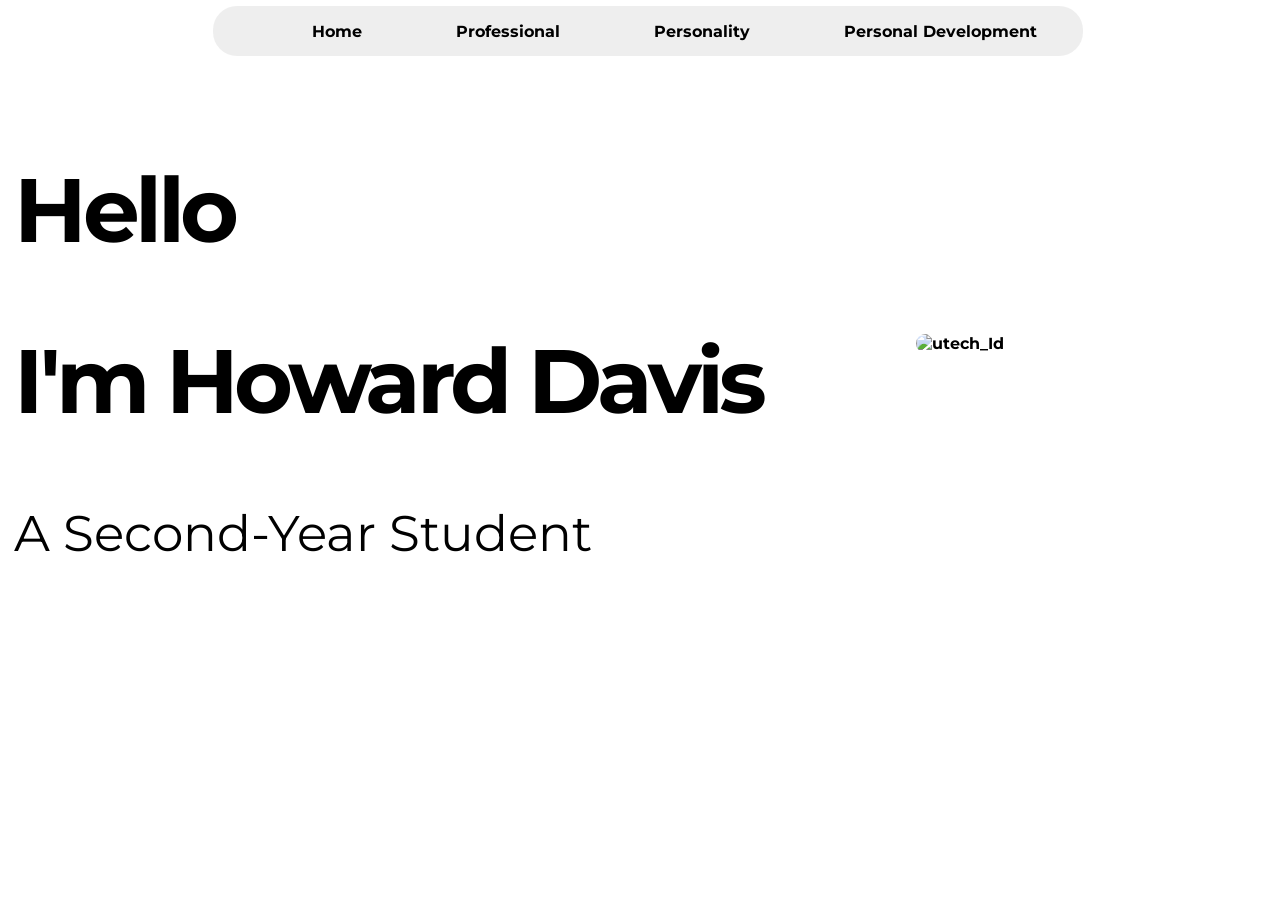
==== Code/index.html @ 6a7eb6a6 "almost finish" ====
<!DOCTYPE html>
<html lang="en">
<head>
    <meta charset="UTF-8">
    <meta name="viewport" content="width=device-width, initial-scale=1.0">
    <link rel="stylesheet" href="reset.css">
    <link rel="stylesheet" href="style.css">
    <title>Davis</title>
</head>
<body>
    <header>
        <!--<div>
            <a href="" class="name"><h4>Howard Davis</h4></a>
        </div>-->
        <nav>
            <!-- Unorder List-->
            <div class="navBar">
                <ul class="nav-links">
                    <li><i class = "nav-icon home-icon"></i><a href="index.html">Home</a></li>
                    <li><i class = "nav-icon pro-icon"></i><a href="professional.html">Professional</a></li>
                    <li><i class = "nav-icon personality-icon"></i><a href="personality.html">Personality</a></li>
                    <li><i class = "nav-icon dev-icon"></i><a href="presonal_development.html">Personal Development</a></li>
                </ul>
            </div>
        </nav>
    </header>
    <div id = "master">
        <div class = "home-container">
            <div>
                <h3>Hello</h3>
                <h3>I'm Howard Davis</h3>
                <p>A Second-Year Student</p>
            </div>
            <a href="mailto:canuli@utech.edu.jm?subject=Something%20Meaningful">
                <img src="/Assets/Id.png" alt="utech_Id">
            </a>
        </div>
    </div>
</body>
</html>
---- Code/style.css ----
@import url('https://fonts.googleapis.com/css2?family=Montserrat:ital,wght@0,100..900;1,100..900&display=swap');
@import url('https://fonts.googleapis.com/css2?family=Roboto:ital,wght@0,100..900;1,100..900&display=swap');
@import url('https://fonts.googleapis.com/css2?family=Material+Symbols+Rounded:opsz,wght,FILL,GRAD@20..48,100..700,0..1,-50..200&icon_names=home');
@import url('https://fonts.googleapis.com/css2?family=Material+Symbols+Rounded:opsz,wght,FILL,GRAD@20..48,100..700,0..1,-50..200&icon_names=cognition_2');
@import url('https://fonts.googleapis.com/css2?family=Material+Symbols+Rounded:opsz,wght,FILL,GRAD@20..48,100..700,0..1,-50..200&icon_names=commit');
@import url('https://fonts.googleapis.com/css2?family=Material+Symbols+Rounded:opsz,wght,FILL,GRAD@20..48,100..700,0..1,-50..200&icon_names=work');
:root{
    --primary-bg: white;
    --font-color: #000000;
    --blur-color:rgba(211, 211, 211, 0.384);
    --container-color: #d9d9d931;

}
body{
    font-family: "Montserrat", sans-serif;
    font-optical-sizing: auto;
    font-weight: 400;
    font-style: normal;
    position: relative;
    color: var(--font-color);
    background-color: var(--primary-bg);
}
body::-webkit-scrollbar {
    display: none;
}
#master{
    margin-top: 80px;
    padding: min(4vw, 40);
    width: 100vw;
    height: auto;
    display: flex;
    flex-direction: column;
    justify-content: center;
    align-items: center;
    gap: 30px;
}
.heading{
    height: auto;
    width: auto;
    padding: 0px;
    margin: 0px;
    flex: 1 1 620px;
    font-size: clamp(2.5rem, 4vw, 4rem);
    line-height: 0.9;
    letter-spacing: -0.06em;
    vertical-align: middle;
}
/*******Home******/
/*Navigation*/
@media screen and (max-width: 800px) {
    
}


header{
    display: flex;
    top: 0;
    justify-content: center;
    align-items: center;
    position: fixed;   /* Keeps the navbar in a static position on the screen */
    top: 6px;   
    width: 100%;      
    z-index: 1000;
    color: var(--font-color);
    
}

header a.name{
    text-decoration: none;
    font-size: 18px;
}

a {
    padding: 16px 16px;
    text-decoration: none;
    color: var(--font-color);
    font-weight: bold;
    justify-content: center;
}

.navBar{
    height: 50px;
    padding-left: 5px;
    padding-right: 5px;
    width: 860px;
    top: 0;
    border-radius: 24px;
    display: flex;
    position: sticky;
    justify-content: space-evenly;
    color: white;
    align-items: center;
    background-color: var(--blur-color);
    backdrop-filter: blur(10px);  

}

ul.nav-links{
    display: inline-flex;
    justify-content: center;
}
/* Finally got to target a in the ul class = nav-links*/
ul.nav-links li{
    display: inline-flex;
    align-items: center;
    padding-left: 25px;
    padding-right: 25px;
}


.nav-icon{
    display: inline-block;
    width: 24px;       
    height: 24px;        
    margin-right: -12px;
    background-size: contain;
    background-repeat: no-repeat;
    background-position: center;
    vertical-align: middle;
}

.home-icon{
    background-image: url('/Assets/home_100dp_000000_FILL0_wght700_GRAD200_opsz48.png');
}
.pro-icon{
    background-image: url('/Assets/work_100dp_000000_FILL0_wght700_GRAD200_opsz48.png');
}
.personality-icon{
    background-image: url('/Assets/cognition_2_100dp_000000_FILL0_wght700_GRAD200_opsz48.png');
}
.dev-icon{
    background-image: url('/Assets/commit_28dp_000000_FILL0_wght700_GRAD200_opsz24.png');
}

ul.nav-links li:hover{
    filter: brightness(0) saturate(100%) invert(66%) sepia(31%) saturate(712%) hue-rotate(158deg) brightness(101%) contrast(94%);
    /*Both icon and links would not change together*/
}
/*Content*/

.home-container{
    width: min(99vw, 1500px);
    border-radius: 15px;
    display: flex;
    align-items: center;
    justify-content: space-between;
    overflow: clip;
}

div.home-container div{
    height: auto;
    width: auto;
    flex: 1 1 620px;
    font-size: clamp(3.5rem, 6vw, 8rem);
    line-height: 0.9;
    letter-spacing: -0.06em;
    vertical-align: middle;
    overflow: clip;
}

.home-container p{
    font-size: 50px;
    letter-spacing: 0em;
}
.home-container img{
        /* width: clamp(220px, 29vw, 420px);*/
    width: 350px;
    max-width: 100%;
    height: auto;
    border-radius: 25px;
    display: block;
    flex-shrink: 0;
    object-fit: contain;
}
/******Professional********/
.professional-container{
    width: min(99vw, 1500px);
    min-height: 300px;
    border-radius: 15px;
    display: flex;
    align-items: top;
    justify-content: space-between;
}

.professional-container img{
    width: 350px;
    max-width: 100%;
    height: auto;
    border-style: solid;
    border-radius: 10px;
    display: block;
    flex-shrink: 0;
    object-fit: contain;
}
.professional-container div{
    height: auto;
    width: auto;
    margin-top: 50px;
    flex: 1 1 620px;
    vertical-align: middle;
    overflow: hidden;
}
.professional-container a{
    padding: 10px;
    position: relative;
    top: 40px;
    border: #000000;
    border-style: solid;
    border-width: 3px;
    border-radius: 11px;
    font-weight:bold;
    letter-spacing: -0.02em;
    font-size: 20px;
    text-align: center;
}

.professional-container p{
    position: relative;
    left: 4px;
}
.experience-container{
    width: min(99vw, 1500px);
    min-height: 300px;
    align-items: top;
    justify-content: space-between;

}

#error-container {
    padding: 50px;
    display: flex;
    flex-direction: column;
    text-align: center;
    font-weight: bold;
    line-height: 0.9;

}
#error{
    position: relative;
    font-size:20px;
    right: 128px;
}
#number{
    font-size: 150px;
}






/******Personality********/

@media screen and (max-width: 960px) {
    .personality{
        flex-direction:column
    } 
}

.personality{
    width: min(99vw, 1500px);
    min-height: 300px;
    border-radius: 20px;
    padding: 20px;
    display: flex;
    align-items: top;
    justify-content: space-between;
    background-color: var(--container-color);
    backdrop-filter: blur(10px);
    


}
.personality img{
    width: 324px;
    height: 324px;
    border-radius: 10px;
    margin-right: 10px;
    float: left;
}
.personality p{
    font-family: "Roboto", sans-serif;
    text-align: justify;
    font-weight: 500;
    font-size: 20px;
    float: left;
}
.selectable{
    width: 1000px;
    height: auto;
    padding: 0px;
    margin: 0px;
    display: flex; 
}
.item-label{
    display: flex;
    align-items: center;
    gap: 10px;
}
.label-art{
    display: block;
    flex: 0 0 50px;
    width: 50px;       
    height: 50px;
    border-radius: 5px;        
    background-size: contain;
    background-repeat: no-repeat;
    background-position: center;
    aspect-ratio: 1/1;
}
.Window-art{
    background-image: url('/Assets/Window_Shopper.jpg');
}
.Kante-art{
    background-image: url('/Assets/Kante.jpg');
}
.Wetin-art{
    background-image: url('/Assets/Wetin.png');
}
.Revolution-art{
    background-image: url('/Assets/Revolution.jpg');
}
.Dead-Man-Blues-art{
    background-image: url('/Assets/Dead-Man-Blues.jpg');
}
.Country-Boy-art{
    background-image: url('/Assets/Chronolgy.jpg');
}

.list{
    width: 215px;
    height: 324px;
    margin-left: 30px;
    margin-right: 30px;
    display: inline-flex;
    flex-direction: column;
    gap: 10px;
    overflow-y: auto;
}
.item-select{
    display: none;
}

.image-display{
    width: 324px;
    height: 324px;
}
.album-art {
    object-fit: cover;
    display: none; /*Hide images*/
}
.image-display img{
    border-radius: 10px;

}

#Window-Shopper:checked ~ .image-display #art1,
#Kante:checked ~ .image-display #art2,
#Wetin:checked ~ .image-display #art3,
#Revolution:checked ~ .image-display #art4,
#Dead-Man-Blues:checked ~ .image-display #art5,
#Somewhere-Wonderful:checked ~ .image-display #art6,
#Country-Boy:checked ~ .image-display #art7
{
    display: block;
}

#hero{
    width: min(99vw, 1500px);
    min-height: 300px;
    display: flex;
    align-items: top;
    justify-content: space-between;
}
#hero img{
    width: clamp(3.5rem, 50vw, 800px);
    max-width: 100%;
    height: auto;
}
#hero p{
    font-family: "Roboto", sans-serif;
    text-align: justify;
    font-weight: 500;
    font-size: 20px;
    margin-top: 10px;
    margin-right: 10px;
}

/******Personal Development********/

.personal-development{
    width: min(99vw, 1500px);
    min-height: 300px;
    margin-top: 30px;
    border-radius: 15px;
    display: flex;
    align-items: top;
    justify-content: space-between;
}
.personal-development p{
    margin-top: 10px;
    margin-left: 10px;
}

#book-info{
    min-width: 300px;
    min-height: 350px;
    display: flex;
    justify-content: space-between;
    background-color: var(--container-color);
    backdrop-filter: blur(10px);
    border-radius: 20px;
    padding: 20px;
    
}
#book-info img{
    border-radius: 6px;
}
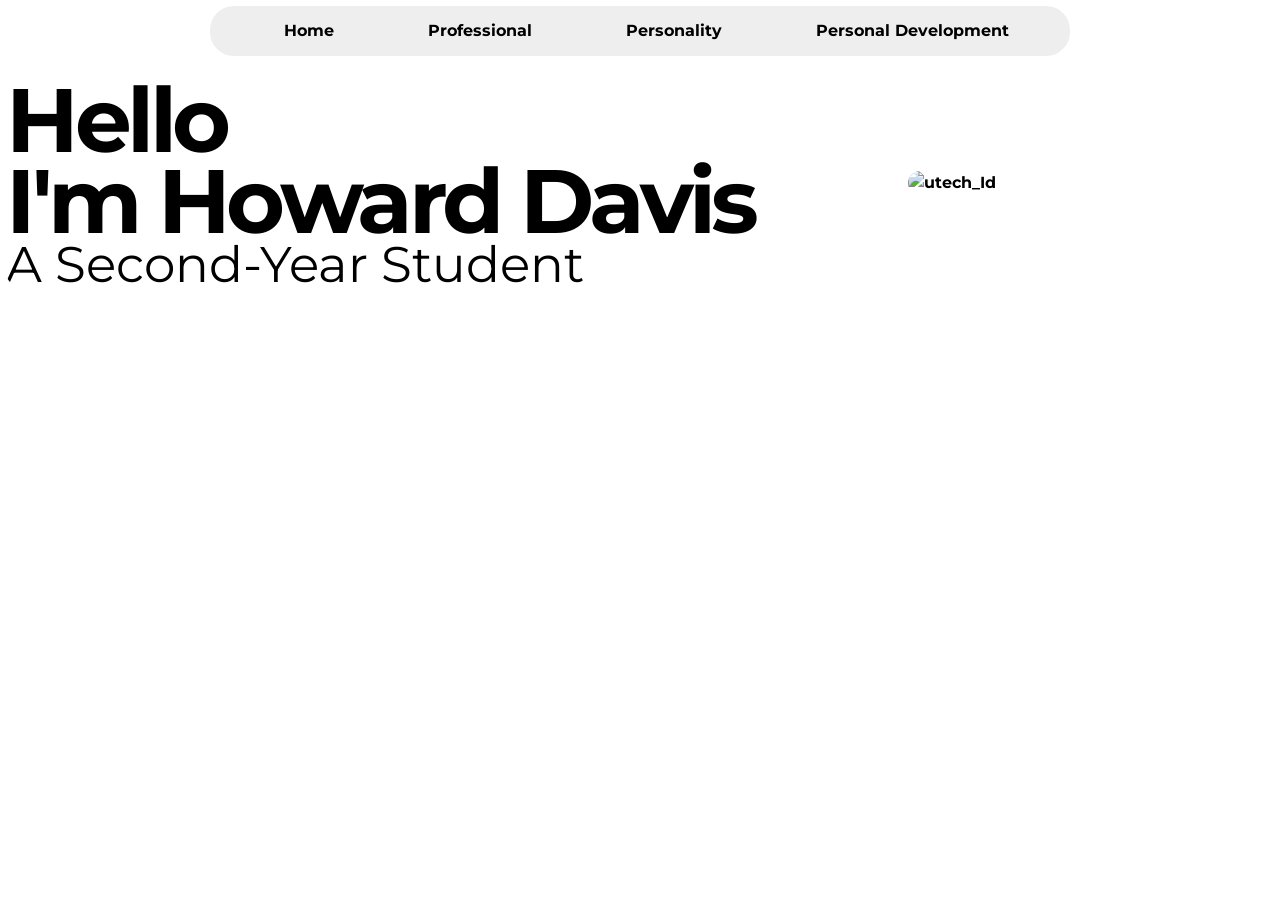
==== commit c2511b2d: "file path retry" ====
--- a/Code/index.html
+++ b/Code/index.html
@@ -3,8 +3,8 @@
 <head>
     <meta charset="UTF-8">
     <meta name="viewport" content="width=device-width, initial-scale=1.0">
-    <link rel="stylesheet" href="reset.css">
-    <link rel="stylesheet" href="style.css">
+    <link rel="stylesheet" href="../reset.css">
+    <link rel="stylesheet" href="../style.css">
     <title>Davis</title>
 </head>
 <body>
@@ -32,7 +32,7 @@
                 <p>A Second-Year Student</p>
             </div>
             <a href="mailto:canuli@utech.edu.jm?subject=Something%20Meaningful">
-                <img src="/Assets/Id.png" alt="utech_Id">
+                <img src="../Assets/Id.png" alt="utech_Id">
             </a>
         </div>
     </div>
--- a/style.css
+++ b/style.css
@@ -0,0 +1,418 @@
+@import url('https://fonts.googleapis.com/css2?family=Montserrat:ital,wght@0,100..900;1,100..900&display=swap');
+@import url('https://fonts.googleapis.com/css2?family=Roboto:ital,wght@0,100..900;1,100..900&display=swap');
+@import url('https://fonts.googleapis.com/css2?family=Material+Symbols+Rounded:opsz,wght,FILL,GRAD@20..48,100..700,0..1,-50..200&icon_names=home');
+@import url('https://fonts.googleapis.com/css2?family=Material+Symbols+Rounded:opsz,wght,FILL,GRAD@20..48,100..700,0..1,-50..200&icon_names=cognition_2');
+@import url('https://fonts.googleapis.com/css2?family=Material+Symbols+Rounded:opsz,wght,FILL,GRAD@20..48,100..700,0..1,-50..200&icon_names=commit');
+@import url('https://fonts.googleapis.com/css2?family=Material+Symbols+Rounded:opsz,wght,FILL,GRAD@20..48,100..700,0..1,-50..200&icon_names=work');
+:root{
+    --primary-bg: white;
+    --font-color: #000000;
+    --blur-color:rgba(211, 211, 211, 0.384);
+    --container-color: #d9d9d931;
+
+}
+body{
+    font-family: "Montserrat", sans-serif;
+    font-optical-sizing: auto;
+    font-weight: 400;
+    font-style: normal;
+    position: relative;
+    color: var(--font-color);
+    background-color: var(--primary-bg);
+}
+body::-webkit-scrollbar {
+    display: none;
+}
+#master{
+    margin-top: 80px;
+    padding: min(4vw, 40);
+    width: 100vw;
+    height: auto;
+    display: flex;
+    flex-direction: column;
+    justify-content: center;
+    align-items: center;
+    gap: 30px;
+}
+.heading{
+    height: auto;
+    width: auto;
+    padding: 0px;
+    margin: 0px;
+    flex: 1 1 620px;
+    font-size: clamp(2.5rem, 4vw, 4rem);
+    line-height: 0.9;
+    letter-spacing: -0.06em;
+    vertical-align: middle;
+}
+/*******Home******/
+/*Navigation*/
+@media screen and (max-width: 800px) {
+    
+}
+
+
+header{
+    display: flex;
+    top: 0;
+    justify-content: center;
+    align-items: center;
+    position: fixed;   /* Keeps the navbar in a static position on the screen */
+    top: 6px;   
+    width: 100%;      
+    z-index: 1000;
+    color: var(--font-color);
+    
+}
+
+header a.name{
+    text-decoration: none;
+    font-size: 18px;
+}
+
+a {
+    padding: 16px 16px;
+    text-decoration: none;
+    color: var(--font-color);
+    font-weight: bold;
+    justify-content: center;
+}
+
+.navBar{
+    height: 50px;
+    padding-left: 5px;
+    padding-right: 5px;
+    width: 860px;
+    top: 0;
+    border-radius: 24px;
+    display: flex;
+    position: sticky;
+    justify-content: space-evenly;
+    color: white;
+    align-items: center;
+    background-color: var(--blur-color);
+    backdrop-filter: blur(10px);  
+
+}
+
+ul.nav-links{
+    display: inline-flex;
+    justify-content: center;
+}
+/* Finally got to target a in the ul class = nav-links*/
+ul.nav-links li{
+    display: inline-flex;
+    align-items: center;
+    padding-left: 25px;
+    padding-right: 25px;
+}
+
+
+.nav-icon{
+    display: inline-block;
+    width: 24px;       
+    height: 24px;        
+    margin-right: -12px;
+    background-size: contain;
+    background-repeat: no-repeat;
+    background-position: center;
+    vertical-align: middle;
+}
+
+.home-icon{
+    background-image: url('../Assets/home_100dp_000000_FILL0_wght700_GRAD200_opsz48.png');
+}
+.pro-icon{
+    background-image: url('../Assets/work_100dp_000000_FILL0_wght700_GRAD200_opsz48.png');
+}
+.personality-icon{
+    background-image: url('../Assets/cognition_2_100dp_000000_FILL0_wght700_GRAD200_opsz48.png');
+}
+.dev-icon{
+    background-image: url('../Assets/commit_28dp_000000_FILL0_wght700_GRAD200_opsz24.png');
+}
+
+ul.nav-links li:hover{
+    filter: brightness(0) saturate(100%) invert(66%) sepia(31%) saturate(712%) hue-rotate(158deg) brightness(101%) contrast(94%);
+    /*Both icon and links would not change together*/
+}
+/*Content*/
+
+.home-container{
+    width: min(99vw, 1500px);
+    border-radius: 15px;
+    display: flex;
+    align-items: center;
+    justify-content: space-between;
+    overflow: clip;
+}
+
+div.home-container div{
+    height: auto;
+    width: auto;
+    flex: 1 1 620px;
+    font-size: clamp(3.5rem, 6vw, 8rem);
+    line-height: 0.9;
+    letter-spacing: -0.06em;
+    vertical-align: middle;
+    overflow: clip;
+}
+
+.home-container p{
+    font-size: 50px;
+    letter-spacing: 0em;
+}
+.home-container img{
+        /* width: clamp(220px, 29vw, 420px);*/
+    width: 350px;
+    max-width: 100%;
+    height: auto;
+    border-radius: 25px;
+    display: block;
+    flex-shrink: 0;
+    object-fit: contain;
+}
+/******Professional********/
+.professional-container{
+    width: min(99vw, 1500px);
+    min-height: 300px;
+    border-radius: 15px;
+    display: flex;
+    align-items: top;
+    justify-content: space-between;
+}
+
+.professional-container img{
+    width: 350px;
+    max-width: 100%;
+    height: auto;
+    border-style: solid;
+    border-radius: 10px;
+    display: block;
+    flex-shrink: 0;
+    object-fit: contain;
+}
+.professional-container div{
+    height: auto;
+    width: auto;
+    margin-top: 50px;
+    flex: 1 1 620px;
+    vertical-align: middle;
+    overflow: hidden;
+}
+.professional-container a{
+    padding: 10px;
+    position: relative;
+    top: 40px;
+    border: #000000;
+    border-style: solid;
+    border-width: 3px;
+    border-radius: 11px;
+    font-weight:bold;
+    letter-spacing: -0.02em;
+    font-size: 20px;
+    text-align: center;
+}
+
+.professional-container p{
+    position: relative;
+    left: 4px;
+}
+.experience-container{
+    width: min(99vw, 1500px);
+    min-height: 300px;
+    align-items: top;
+    justify-content: space-between;
+
+}
+
+#error-container {
+    padding: 50px;
+    display: flex;
+    flex-direction: column;
+    text-align: center;
+    font-weight: bold;
+    line-height: 0.9;
+
+}
+#error{
+    position: relative;
+    font-size:20px;
+    right: 128px;
+}
+#number{
+    font-size: 150px;
+}
+
+
+
+
+
+
+/******Personality********/
+
+@media screen and (max-width: 960px) {
+    .personality{
+        flex-direction:column
+    } 
+}
+
+.personality{
+    width: min(99vw, 1500px);
+    min-height: 300px;
+    border-radius: 20px;
+    padding: 20px;
+    display: flex;
+    align-items: top;
+    justify-content: space-between;
+    background-color: var(--container-color);
+    backdrop-filter: blur(10px);
+    
+
+
+}
+.personality img{
+    width: 324px;
+    height: 324px;
+    border-radius: 10px;
+    margin-right: 10px;
+    float: left;
+}
+.personality p{
+    font-family: "Roboto", sans-serif;
+    text-align: justify;
+    font-weight: 500;
+    font-size: 20px;
+    float: left;
+}
+.selectable{
+    width: 1000px;
+    height: auto;
+    padding: 0px;
+    margin: 0px;
+    display: flex; 
+}
+.item-label{
+    display: flex;
+    align-items: center;
+    gap: 10px;
+}
+.label-art{
+    display: block;
+    flex: 0 0 50px;
+    width: 50px;       
+    height: 50px;
+    border-radius: 5px;        
+    background-size: contain;
+    background-repeat: no-repeat;
+    background-position: center;
+    aspect-ratio: 1/1;
+}
+.Window-art{
+    background-image: url('../Assets/Window_Shopper.jpg');
+}
+.Kante-art{
+    background-image: url('../Assets/Kante.jpg');
+}
+.Wetin-art{
+    background-image: url('../Assets/Wetin.png');
+}
+.Revolution-art{
+    background-image: url('../Assets/Revolution.jpg');
+}
+.Dead-Man-Blues-art{
+    background-image: url('../Assets/Dead-Man-Blues.jpg');
+}
+.Country-Boy-art{
+    background-image: url('../Assets/Chronolgy.jpg');
+}
+
+.list{
+    width: 215px;
+    height: 324px;
+    margin-left: 30px;
+    margin-right: 30px;
+    display: inline-flex;
+    flex-direction: column;
+    gap: 10px;
+    overflow-y: auto;
+}
+.item-select{
+    display: none;
+}
+
+.image-display{
+    width: 324px;
+    height: 324px;
+}
+.album-art {
+    object-fit: cover;
+    display: none; /*Hide images*/
+}
+.image-display img{
+    border-radius: 10px;
+
+}
+
+#Window-Shopper:checked ~ .image-display #art1,
+#Kante:checked ~ .image-display #art2,
+#Wetin:checked ~ .image-display #art3,
+#Revolution:checked ~ .image-display #art4,
+#Dead-Man-Blues:checked ~ .image-display #art5,
+#Somewhere-Wonderful:checked ~ .image-display #art6,
+#Country-Boy:checked ~ .image-display #art7
+{
+    display: block;
+}
+
+#hero{
+    width: min(99vw, 1500px);
+    min-height: 300px;
+    display: flex;
+    align-items: top;
+    justify-content: space-between;
+}
+#hero img{
+    width: clamp(3.5rem, 50vw, 800px);
+    max-width: 100%;
+    height: auto;
+}
+#hero p{
+    font-family: "Roboto", sans-serif;
+    text-align: justify;
+    font-weight: 500;
+    font-size: 20px;
+    margin-top: 10px;
+    margin-right: 10px;
+}
+
+/******Personal Development********/
+
+.personal-development{
+    width: min(99vw, 1500px);
+    min-height: 300px;
+    margin-top: 30px;
+    border-radius: 15px;
+    display: flex;
+    align-items: top;
+    justify-content: space-between;
+}
+.personal-development p{
+    margin-top: 10px;
+    margin-left: 10px;
+}
+
+#book-info{
+    min-width: 300px;
+    min-height: 350px;
+    display: flex;
+    justify-content: space-between;
+    background-color: var(--container-color);
+    backdrop-filter: blur(10px);
+    border-radius: 20px;
+    padding: 20px;
+    
+}
+#book-info img{
+    border-radius: 6px;
+}
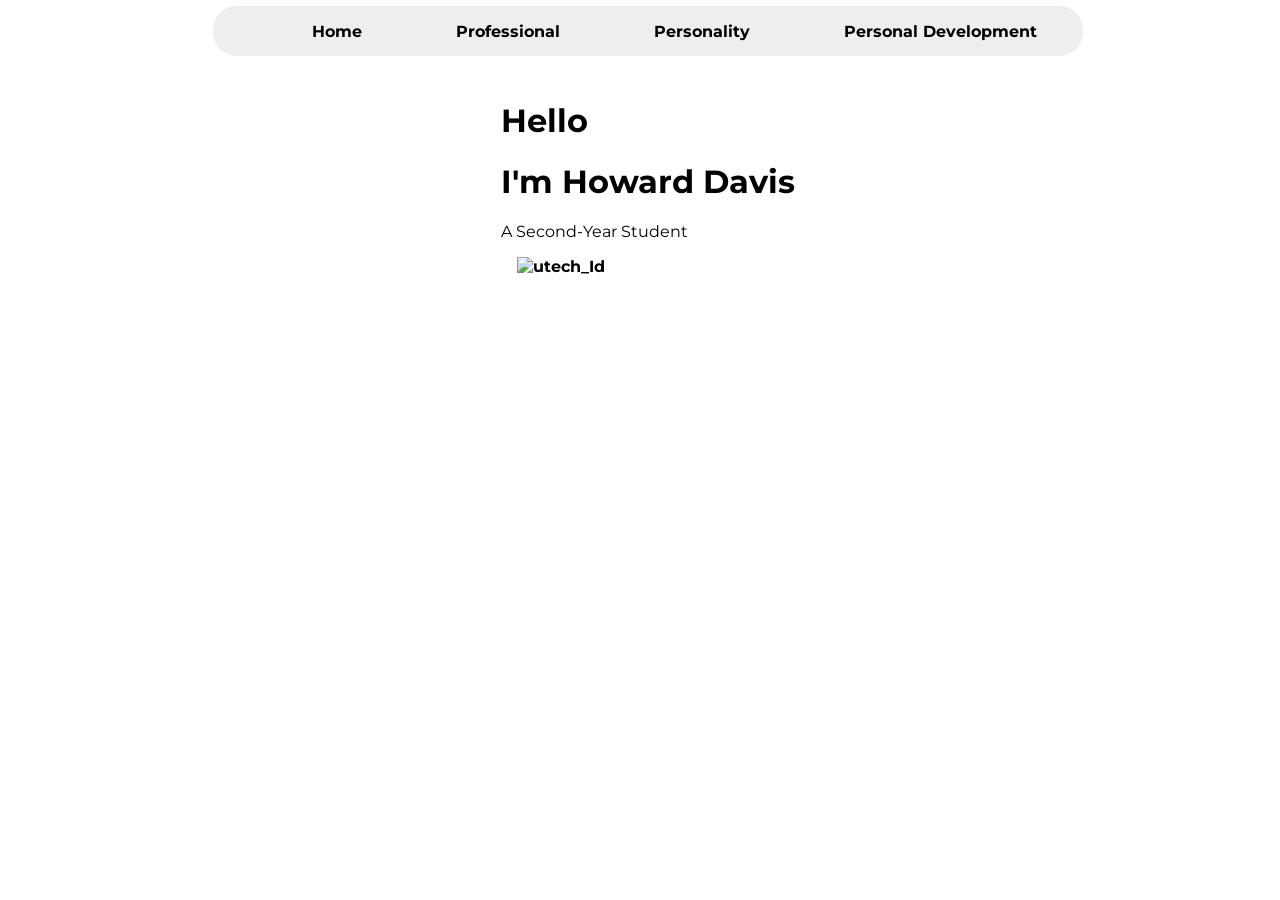
==== commit 8c91cf4b: "last thing?" ====
--- a/Code/index.html
+++ b/Code/index.html
@@ -3,15 +3,12 @@
 <head>
     <meta charset="UTF-8">
     <meta name="viewport" content="width=device-width, initial-scale=1.0">
-    <link rel="stylesheet" href="../reset.css">
-    <link rel="stylesheet" href="../style.css">
+    <link rel="stylesheet" href="reset.css">
+    <link rel="stylesheet" href="style.css">
     <title>Davis</title>
 </head>
 <body>
     <header>
-        <!--<div>
-            <a href="" class="name"><h4>Howard Davis</h4></a>
-        </div>-->
         <nav>
             <!-- Unorder List-->
             <div class="navBar">
@@ -25,14 +22,14 @@
         </nav>
     </header>
     <div id = "master">
-        <div class = "home-container">
+        <div class = "home">
             <div>
-                <h3>Hello</h3>
-                <h3>I'm Howard Davis</h3>
+                <h1>Hello</h1>
+                <h1>I'm Howard Davis</h1>
                 <p>A Second-Year Student</p>
             </div>
             <a href="mailto:canuli@utech.edu.jm?subject=Something%20Meaningful">
-                <img src="../Assets/Id.png" alt="utech_Id">
+                <img src="Assets/Id.png" alt="utech_Id">
             </a>
         </div>
     </div>
--- a/Code/style.css
+++ b/Code/style.css
@@ -0,0 +1,418 @@
+@import url('https://fonts.googleapis.com/css2?family=Montserrat:ital,wght@0,100..900;1,100..900&display=swap');
+@import url('https://fonts.googleapis.com/css2?family=Roboto:ital,wght@0,100..900;1,100..900&display=swap');
+@import url('https://fonts.googleapis.com/css2?family=Material+Symbols+Rounded:opsz,wght,FILL,GRAD@20..48,100..700,0..1,-50..200&icon_names=home');
+@import url('https://fonts.googleapis.com/css2?family=Material+Symbols+Rounded:opsz,wght,FILL,GRAD@20..48,100..700,0..1,-50..200&icon_names=cognition_2');
+@import url('https://fonts.googleapis.com/css2?family=Material+Symbols+Rounded:opsz,wght,FILL,GRAD@20..48,100..700,0..1,-50..200&icon_names=commit');
+@import url('https://fonts.googleapis.com/css2?family=Material+Symbols+Rounded:opsz,wght,FILL,GRAD@20..48,100..700,0..1,-50..200&icon_names=work');
+:root{
+    --primary-bg: white;
+    --font-color: #000000;
+    --blur-color:rgba(211, 211, 211, 0.384);
+    --container-color: #d9d9d931;
+
+}
+body{
+    font-family: "Montserrat", sans-serif;
+    font-optical-sizing: auto;
+    font-weight: 400;
+    font-style: normal;
+    position: relative;
+    color: var(--font-color);
+    background-color: var(--primary-bg);
+}
+body::-webkit-scrollbar {
+    display: none;
+}
+#master{
+    margin-top: 80px;
+    padding: min(4vw, 40);
+    width: 100vw;
+    height: auto;
+    display: flex;
+    flex-direction: column;
+    justify-content: center;
+    align-items: center;
+    gap: 30px;
+}
+.heading{
+    height: auto;
+    width: auto;
+    padding: 0px;
+    margin: 0px;
+    flex: 1 1 620px;
+    font-size: clamp(2.5rem, 4vw, 4rem);
+    line-height: 0.9;
+    letter-spacing: -0.06em;
+    vertical-align: middle;
+}
+/*******Home******/
+/*Navigation*/
+@media screen and (max-width: 800px) {
+    
+}
+
+
+header{
+    display: flex;
+    top: 0;
+    justify-content: center;
+    align-items: center;
+    position: fixed;   /* Keeps the navbar in a static position on the screen */
+    top: 6px;   
+    width: 100%;      
+    z-index: 1000;
+    color: var(--font-color);
+    
+}
+
+header a.name{
+    text-decoration: none;
+    font-size: 18px;
+}
+
+a {
+    padding: 16px 16px;
+    text-decoration: none;
+    color: var(--font-color);
+    font-weight: bold;
+    justify-content: center;
+}
+
+.navBar{
+    height: 50px;
+    padding-left: 5px;
+    padding-right: 5px;
+    width: 860px;
+    top: 0;
+    border-radius: 24px;
+    display: flex;
+    position: sticky;
+    justify-content: space-evenly;
+    color: white;
+    align-items: center;
+    background-color: var(--blur-color);
+    backdrop-filter: blur(10px);  
+
+}
+
+ul.nav-links{
+    display: inline-flex;
+    justify-content: center;
+}
+/* Finally got to target a in the ul class = nav-links*/
+ul.nav-links li{
+    display: inline-flex;
+    align-items: center;
+    padding-left: 25px;
+    padding-right: 25px;
+}
+
+
+.nav-icon{
+    display: inline-block;
+    width: 24px;       
+    height: 24px;        
+    margin-right: -12px;
+    background-size: contain;
+    background-repeat: no-repeat;
+    background-position: center;
+    vertical-align: middle;
+}
+
+.home-icon{
+    background-image: url('/Assets/home_100dp_000000_FILL0_wght700_GRAD200_opsz48.png');
+}
+.pro-icon{
+    background-image: url('/Assets/work_100dp_000000_FILL0_wght700_GRAD200_opsz48.png');
+}
+.personality-icon{
+    background-image: url('/Assets/cognition_2_100dp_000000_FILL0_wght700_GRAD200_opsz48.png');
+}
+.dev-icon{
+    background-image: url('/Assets/commit_28dp_000000_FILL0_wght700_GRAD200_opsz24.png');
+}
+
+ul.nav-links li:hover{
+    filter: brightness(0) saturate(100%) invert(66%) sepia(31%) saturate(712%) hue-rotate(158deg) brightness(101%) contrast(94%);
+    /*Both icon and links would not change together*/
+}
+/*Content*/
+
+.home-container{
+    width: min(99vw, 1500px);
+    border-radius: 15px;
+    display: flex;
+    align-items: center;
+    justify-content: space-between;
+    overflow: clip;
+}
+
+div.home-container div{
+    height: auto;
+    width: auto;
+    flex: 1 1 620px;
+    font-size: clamp(3.5rem, 6vw, 8rem);
+    line-height: 0.9;
+    letter-spacing: -0.06em;
+    vertical-align: middle;
+    overflow: clip;
+}
+
+.home-container p{
+    font-size: 50px;
+    letter-spacing: 0em;
+}
+.home-container img{
+        /* width: clamp(220px, 29vw, 420px);*/
+    width: 350px;
+    max-width: 100%;
+    height: auto;
+    border-radius: 25px;
+    display: block;
+    flex-shrink: 0;
+    object-fit: contain;
+}
+/******Professional********/
+.professional-container{
+    width: min(99vw, 1500px);
+    min-height: 300px;
+    border-radius: 15px;
+    display: flex;
+    align-items: top;
+    justify-content: space-between;
+}
+
+.professional-container img{
+    width: 350px;
+    max-width: 100%;
+    height: auto;
+    border-style: solid;
+    border-radius: 10px;
+    display: block;
+    flex-shrink: 0;
+    object-fit: contain;
+}
+.professional-container div{
+    height: auto;
+    width: auto;
+    margin-top: 50px;
+    flex: 1 1 620px;
+    vertical-align: middle;
+    overflow: hidden;
+}
+.professional-container a{
+    padding: 10px;
+    position: relative;
+    top: 40px;
+    border: #000000;
+    border-style: solid;
+    border-width: 3px;
+    border-radius: 11px;
+    font-weight:bold;
+    letter-spacing: -0.02em;
+    font-size: 20px;
+    text-align: center;
+}
+
+.professional-container p{
+    position: relative;
+    left: 4px;
+}
+.experience-container{
+    width: min(99vw, 1500px);
+    min-height: 300px;
+    align-items: top;
+    justify-content: space-between;
+
+}
+
+#error-container {
+    padding: 50px;
+    display: flex;
+    flex-direction: column;
+    text-align: center;
+    font-weight: bold;
+    line-height: 0.9;
+
+}
+#error{
+    position: relative;
+    font-size:20px;
+    right: 128px;
+}
+#number{
+    font-size: 150px;
+}
+
+
+
+
+
+
+/******Personality********/
+
+@media screen and (max-width: 960px) {
+    .personality{
+        flex-direction:column
+    } 
+}
+
+.personality{
+    width: min(99vw, 1500px);
+    min-height: 300px;
+    border-radius: 20px;
+    padding: 20px;
+    display: flex;
+    align-items: top;
+    justify-content: space-between;
+    background-color: var(--container-color);
+    backdrop-filter: blur(10px);
+    
+
+
+}
+.personality img{
+    width: 324px;
+    height: 324px;
+    border-radius: 10px;
+    margin-right: 10px;
+    float: left;
+}
+.personality p{
+    font-family: "Roboto", sans-serif;
+    text-align: justify;
+    font-weight: 500;
+    font-size: 20px;
+    float: left;
+}
+.selectable{
+    width: 1000px;
+    height: auto;
+    padding: 0px;
+    margin: 0px;
+    display: flex; 
+}
+.item-label{
+    display: flex;
+    align-items: center;
+    gap: 10px;
+}
+.label-art{
+    display: block;
+    flex: 0 0 50px;
+    width: 50px;       
+    height: 50px;
+    border-radius: 5px;        
+    background-size: contain;
+    background-repeat: no-repeat;
+    background-position: center;
+    aspect-ratio: 1/1;
+}
+.Window-art{
+    background-image: url('/Assets/Window_Shopper.jpg');
+}
+.Kante-art{
+    background-image: url('/Assets/Kante.jpg');
+}
+.Wetin-art{
+    background-image: url('/Assets/Wetin.png');
+}
+.Revolution-art{
+    background-image: url('/Assets/Revolution.jpg');
+}
+.Dead-Man-Blues-art{
+    background-image: url('/Assets/Dead-Man-Blues.jpg');
+}
+.Country-Boy-art{
+    background-image: url('/Assets/Chronolgy.jpg');
+}
+
+.list{
+    width: 215px;
+    height: 324px;
+    margin-left: 30px;
+    margin-right: 30px;
+    display: inline-flex;
+    flex-direction: column;
+    gap: 10px;
+    overflow-y: auto;
+}
+.item-select{
+    display: none;
+}
+
+.image-display{
+    width: 324px;
+    height: 324px;
+}
+.album-art {
+    object-fit: cover;
+    display: none; /*Hide images*/
+}
+.image-display img{
+    border-radius: 10px;
+
+}
+
+#Window-Shopper:checked ~ .image-display #art1,
+#Kante:checked ~ .image-display #art2,
+#Wetin:checked ~ .image-display #art3,
+#Revolution:checked ~ .image-display #art4,
+#Dead-Man-Blues:checked ~ .image-display #art5,
+#Somewhere-Wonderful:checked ~ .image-display #art6,
+#Country-Boy:checked ~ .image-display #art7
+{
+    display: block;
+}
+
+#hero{
+    width: min(99vw, 1500px);
+    min-height: 300px;
+    display: flex;
+    align-items: top;
+    justify-content: space-between;
+}
+#hero img{
+    width: clamp(3.5rem, 50vw, 800px);
+    max-width: 100%;
+    height: auto;
+}
+#hero p{
+    font-family: "Roboto", sans-serif;
+    text-align: justify;
+    font-weight: 500;
+    font-size: 20px;
+    margin-top: 10px;
+    margin-right: 10px;
+}
+
+/******Personal Development********/
+
+.personal-development{
+    width: min(99vw, 1500px);
+    min-height: 300px;
+    margin-top: 30px;
+    border-radius: 15px;
+    display: flex;
+    align-items: top;
+    justify-content: space-between;
+}
+.personal-development p{
+    margin-top: 10px;
+    margin-left: 10px;
+}
+
+#book-info{
+    min-width: 300px;
+    min-height: 350px;
+    display: flex;
+    justify-content: space-between;
+    background-color: var(--container-color);
+    backdrop-filter: blur(10px);
+    border-radius: 20px;
+    padding: 20px;
+    
+}
+#book-info img{
+    border-radius: 6px;
+}
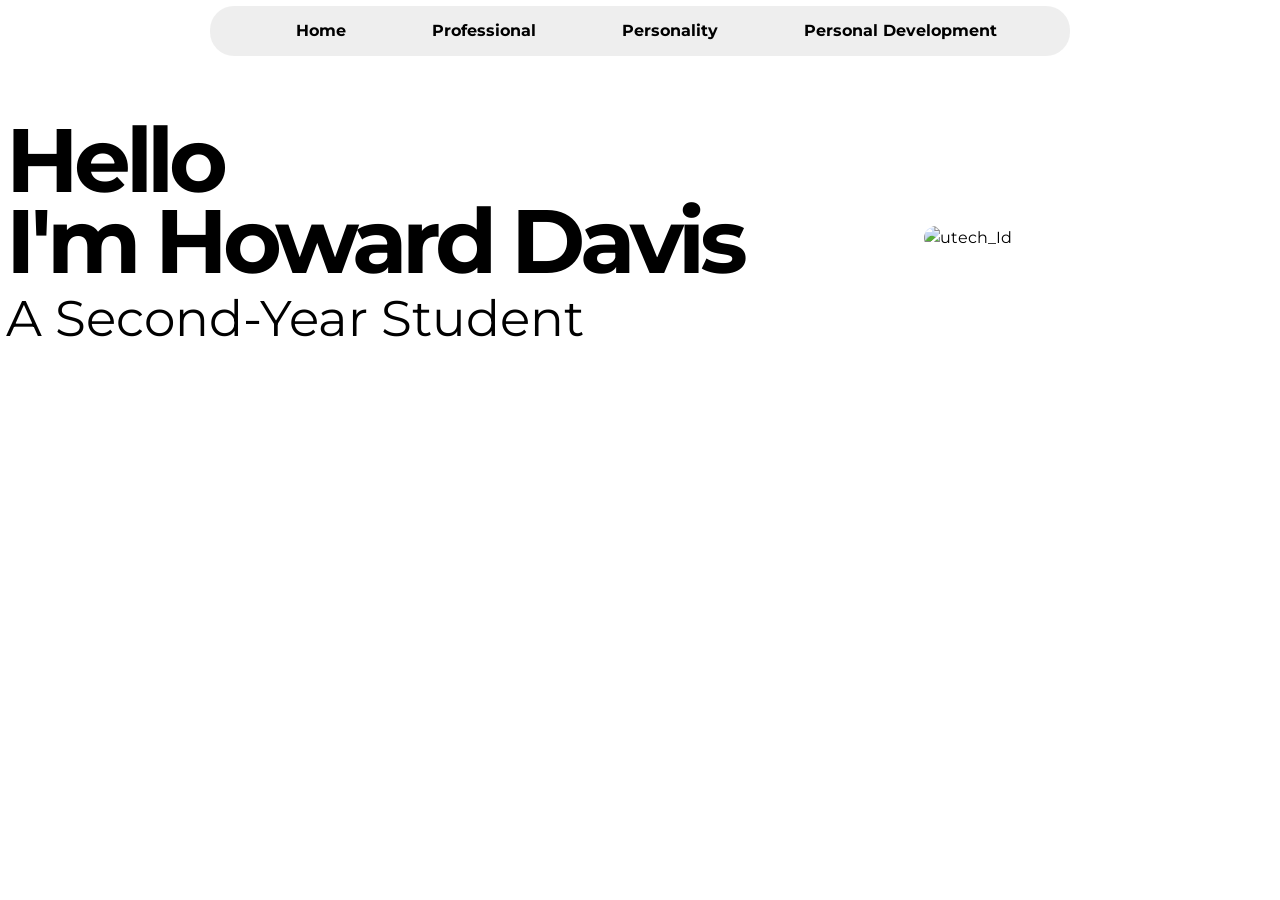
==== commit d8a07544: "retry" ====
--- a/Code/index.html
+++ b/Code/index.html
@@ -3,8 +3,8 @@
 <head>
     <meta charset="UTF-8">
     <meta name="viewport" content="width=device-width, initial-scale=1.0">
-    <link rel="stylesheet" href="reset.css">
-    <link rel="stylesheet" href="style.css">
+    <link rel="stylesheet" href="../reset.css">
+    <link rel="stylesheet" href="../style.css">
     <title>Davis</title>
 </head>
 <body>
@@ -29,7 +29,7 @@
                 <p>A Second-Year Student</p>
             </div>
             <a href="mailto:canuli@utech.edu.jm?subject=Something%20Meaningful">
-                <img src="Assets/Id.png" alt="utech_Id">
+                <img src="../Assets/Id.png" alt="utech_Id">
             </a>
         </div>
     </div>
--- a/style.css
+++ b/style.css
@@ -0,0 +1,441 @@
+@import url('https://fonts.googleapis.com/css2?family=Montserrat:ital,wght@0,100..900;1,100..900&display=swap');
+@import url('https://fonts.googleapis.com/css2?family=Roboto:ital,wght@0,100..900;1,100..900&display=swap');
+
+:root{
+    --primary-bg: white;
+    --font-color: #000000;
+    --blur-color:rgba(211, 211, 211, 0.384);
+    --container-color: #d9d9d931;
+    --roboto: ;
+    --main-font: 'Montserrat', sans-serif ;
+
+}
+body{
+    font-family: 'Montserrat', sans-serif ;
+    font-optical-sizing: auto;
+    font-weight: 400;
+    font-style: normal;
+    position: relative;
+    color: var(--font-color);
+    background-color: var(--primary-bg);
+}
+body::-webkit-scrollbar {
+    display: none;
+}
+#master{
+    margin-top: 80px;
+    padding: min(4vw, 40px);
+    width: 100vw;
+    height: auto;
+    display: flex;
+    flex-direction: column;
+    justify-content: center;
+    align-items: center;
+    gap: 30px;
+}
+.heading{
+    height: auto;
+    width: auto;
+    padding: 0px;
+    margin: 0px;
+    flex: 1 1 620px;
+    font-size: clamp(2.5rem, 4vw, 4rem);
+    line-height: 0.9;
+    letter-spacing: -0.06em;
+    text-align: start;
+    vertical-align: middle;
+}
+/*******Home******/
+/*Navigation*/
+header{
+    display: flex;
+    top: 0;
+    justify-content: center;
+    align-items: center;
+    position: fixed;   /* Keeps the navbar in a static position on the screen */
+    top: 6px;   
+    width: 100%;      
+    z-index: 1000;
+    color: var(--font-color);
+    
+}
+
+header a{
+    text-decoration: none;
+    padding: 12px 12px;
+    text-decoration: none;
+    color: var(--font-color);
+    font-weight: bold;
+    justify-content: center;
+}
+
+.navBar{
+    height: 50px;
+    padding-left: 5px;
+    padding-right: 5px;
+    width: 860px;
+    top: 0;
+    border-radius: 24px;
+    display: flex;
+    position: sticky;
+    justify-content: space-evenly;
+    color: white;
+    align-items: center;
+    background-color: var(--blur-color);
+    backdrop-filter: blur(10px);  
+
+}
+
+ul.nav-links{
+    display: inline-flex;
+    justify-content: center;
+}
+/* Finally got to target a in the ul class = nav-links*/
+ul.nav-links li{
+    display: inline-flex;
+    align-items: center;
+    padding-left: 25px;
+    padding-right: 25px;
+}
+
+
+.nav-icon{
+    display: inline-block;
+    width: 24px;       
+    height: 24px;        
+    margin-right: -12px;
+    background-size: contain;
+    background-repeat: no-repeat;
+    background-position: center;
+    vertical-align: middle;
+}
+
+.home-icon{
+    background-image: url('Assets/home_100dp_000000_FILL0_wght700_GRAD200_opsz48.png');
+}
+.pro-icon{
+    background-image: url('Assets/work_100dp_000000_FILL0_wght700_GRAD200_opsz48.png');
+}
+.personality-icon{
+    background-image: url('Assets/cognition_2_100dp_000000_FILL0_wght700_GRAD200_opsz48.png');
+}
+.dev-icon{
+    background-image: url('Assets/commit_28dp_000000_FILL0_wght700_GRAD200_opsz24.png');
+}
+
+ul.nav-links li:hover{
+    filter: brightness(0) saturate(100%) invert(66%) sepia(31%) saturate(712%) hue-rotate(158deg) brightness(101%) contrast(94%);
+    /*Both icon and links would not change together*/
+}
+/*Content*/
+
+.home{
+    width: min(99vw, 1500px);
+    border-radius: 15px;
+    display: flex;
+    align-items: center;
+    justify-content: space-between;
+    overflow: clip;
+}
+
+div.home h1{
+    height: auto;
+    width: auto;
+    flex: 1 1 620px;
+    font-size: clamp(4.5rem, 7vw, 9rem);
+    line-height: 0.9;
+    letter-spacing: -0.06em;
+    vertical-align: middle;
+}
+
+.home p{
+    font-size: 50px;
+    letter-spacing: 0em;
+}
+.home img{
+        /* width: clamp(220px, 29vw, 420px);*/
+    width: 350px;
+    max-width: 100%;
+    height: auto;
+    border-radius: 25px;
+    display: block;
+    flex-shrink: 0;
+    object-fit: contain;
+}
+/******Professional********/
+.professional{
+    width: min(99vw, 1500px);
+    min-height: 300px;
+    border-radius: 15px;
+    display: flex;
+    align-items: top;
+    justify-content: space-between;
+}
+
+.professional img{
+    width: 350px;
+    max-width: 100%;
+    height: auto;
+    border-style: solid;
+    border-radius: 10px;
+    flex-shrink: 0;
+    object-fit: contain;
+}
+.professional div{
+    height: auto;
+    width: auto;
+    margin-top: 50px;
+    flex: 1 1 620px;
+    vertical-align: middle;
+    overflow: hidden;
+}
+.professional a{
+    padding: 10px;
+    position: relative;
+    top: 40px;
+    border: #000000;
+    border-style: solid;
+    border-width: 3px;
+    border-radius: 11px;
+    font-weight:bold;
+    letter-spacing: -0.02em;
+    font-size: 20px;
+    text-align: center;
+}
+
+.professional p{
+    position: relative;
+    left: 4px;
+}
+.experience-container{
+    width: min(99vw, 1500px);
+    min-height: 300px;
+    align-items: top;
+    justify-content: space-between;
+
+}
+
+#error-container {
+    padding: 50px;
+    display: flex;
+    flex-direction: column;
+    text-align: center;
+    font-weight: bold;
+    line-height: 0.9;
+
+}
+#error{
+    position: relative;
+    font-size:20px;
+    right: 128px;
+}
+#number{
+    font-size: 150px;
+}
+
+
+
+
+
+
+/******Personality********/
+
+@media screen and (max-width: 960px) {
+    .personality{
+        flex-direction:column
+    } 
+}
+
+.personality{
+    width: min(99vw, 1500px);
+    min-height: 300px;
+    border-radius: 20px;
+    padding: 20px;
+    display: flex;
+    align-items: top;
+    justify-content: space-between;
+    background-color: var(--container-color);
+    backdrop-filter: blur(10px);
+    
+
+
+}
+.personality img{
+    width: 324px;
+    height: 324px;
+    border-radius: 10px;
+    margin-right: 10px;
+    float: left;
+}
+.personality p{
+    font-family: "Roboto", sans-serif;
+    text-align: justify;
+    font-weight: 500;
+    font-size: 20px;
+    float: left;
+}
+.selectable{
+    width: 1000px;
+    height: auto;
+    padding: 0px;
+    margin: 0px;
+    display: flex; 
+}
+.item-label{
+    display: flex;
+    align-items: center;
+    gap: 10px;
+}
+.label-art{
+    display: block;
+    flex: 0 0 50px;
+    width: 50px;       
+    height: 50px;
+    border-radius: 5px;        
+    background-size: contain;
+    background-repeat: no-repeat;
+    background-position: center;
+    aspect-ratio: 1/1;
+}
+.Window-art{
+    background-image: url('Assets/Window_Shopper.jpg');
+}
+.Kante-art{
+    background-image: url('Assets/Kante.jpg');
+}
+.Wetin-art{
+    background-image: url('Assets/Wetin.png');
+}
+.Revolution-art{
+    background-image: url('Assets/Revolution.jpg');
+}
+.Dead-Man-Blues-art{
+    background-image: url('Assets/Dead-Man-Blues.jpg');
+}
+.Country-Boy-art{
+    background-image: url('Assets/Chronolgy.jpg');
+}
+
+.list{
+    width: 215px;
+    height: 324px;
+    margin-left: 30px;
+    margin-right: 30px;
+    display: inline-flex;
+    flex-direction: column;
+    gap: 10px;
+    overflow-y: auto;
+}
+.item-select{
+    display: none;
+}
+
+.image-display{
+    width: 324px;
+    height: 324px;
+}
+.album-art {
+    object-fit: cover;
+    display: none; /*Hide images*/
+}
+.image-display img{
+    border-radius: 10px;
+
+}
+
+#Window-Shopper:checked ~ .image-display #art1,
+#Kante:checked ~ .image-display #art2,
+#Wetin:checked ~ .image-display #art3,
+#Revolution:checked ~ .image-display #art4,
+#Dead-Man-Blues:checked ~ .image-display #art5,
+#Somewhere-Wonderful:checked ~ .image-display #art6,
+#Country-Boy:checked ~ .image-display #art7
+{
+    display: block;
+}
+
+#hero{
+    width: min(99vw, 1500px);
+    min-height: 300px;
+    display: flex;
+    align-items: top;
+    justify-content: space-between;
+}
+#hero img{
+    width: clamp(3.5rem, 50vw, 800px);
+    max-width: 100%;
+    height: auto;
+    max-height: 500px;
+}
+#hero p{
+    font-family: "Roboto", sans-serif;
+    text-align: justify;
+    font-weight: 500;
+    font-size: 20px;
+    margin-top: 10px;
+    margin-right: 10px;
+}
+#blog{
+    width: min(99vw, 1500px);
+    min-height: 300px;
+    flex-direction: column;
+    justify-content: space-between;
+}
+#blog p{
+    font-family: "Roboto", sans-serif;
+    text-align: justify;
+    font-weight: 500;
+    font-size: 20px;
+    margin-top: 10px;
+    margin-right: 10px;
+}
+#blog a{
+    text-decoration: underline;
+}
+
+/******Personal Development********/
+
+.personal{
+    width: min(99vw, 1500px);
+    min-height: 300px;
+    margin-top: 30px;
+    border-radius: 15px;
+    display: flex;
+    align-items: top;
+    justify-content: space-between;
+}
+
+
+.book-refl{
+    margin-top: 10px;
+    margin-left: 10px;
+    font-family: "Roboto", sans-serif;
+    text-align: justify;
+    font-weight: 500;
+    font-size: clamp(20px, 1vw, 2rem);
+
+}
+
+#book-info{
+    width: clamp(350px, 1vw, 2rem);
+    min-width: 350px;
+    min-height: 360px;
+    max-height: 480px;
+    display: flex;
+    flex-direction: column;
+    justify-content: space-between;
+    background-color: var(--container-color);
+    backdrop-filter: blur(10px);
+    border-radius: 20px;
+    padding: 20px;
+    
+}
+#book-info img{
+    border-radius: 6px;
+}
+@media  screen and (max-width: 1000px) {
+    .personal div{
+        flex-direction: column;
+    }
+    
+}
